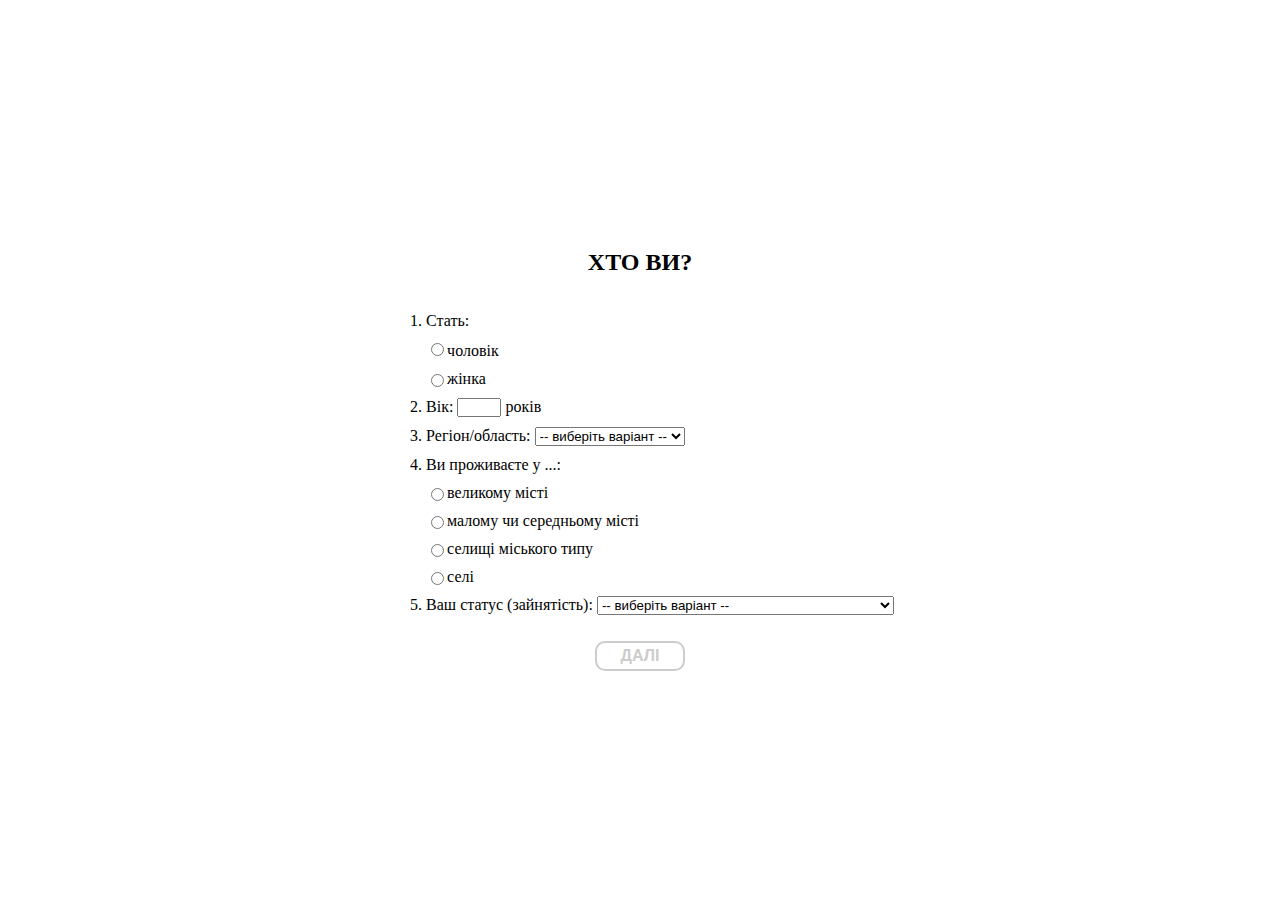
==== questionnaire.html @ efbcc4ea "init v1.0" ====
<!DOCTYPE html>
<html>
	<head>
		<meta charset="UTF-8">
		<meta name="viewport" content="width=device-width, initial-scale=1">
		<title>Довіра до суду</title>
		<link rel="stylesheet" href="css/questionnaire.css">
		<script src="https://code.jquery.com/jquery-1.12.4.min.js" integrity="sha256-ZosEbRLbNQzLpnKIkEdrPv7lOy9C27hHQ+Xp8a4MxAQ=" crossorigin="anonymous"></script>
		<script src="components/greeting.js"></script>
		<script src="components/qb1.js"></script>
		<script src="components/qb2.js"></script>
		<script src="components/qb3.js"></script>
		<script src="components/qb4.js"></script>
		<script src="components/qb5.js"></script>
		<script src="components/qb6.js"></script>
		<script src="components/qb7.js"></script>
		<script src="components/qb8.js"></script>
		<script src="components/qb9.js"></script>
		<script src="components/qb10.js"></script>
		<script src="components/qb11.js"></script>
		<script src="components/qb12.js"></script>
		<script src="components/end.js"></script>
	</head>
	<body>
		<div class="questionnaireWrapper"></div>
	</body>
</html>
---- css/questionnaire.css ----
body {
	height: 100%;
}

.qr-background {
	background-color: orange;
}

#qrcode {
  width: 256px;
  height: 256px;
  margin-top: 15px;
  border: 13px solid #fff;
}

.qr-header {
	width: 300px;
  text-align: center;
  color: white;
  text-shadow: 1px 1px 1px black;
}

.qr-header-h1 {
	font-size: 70px;
	font-weight: bold;
}

.qr-header-h2 {
	font-size: 40px;
	font-weight: bold;
}

.qr-content {
	height: 100%;
	justify-content: space-around;
	width: 700px;
	margin: 0 auto;
	cursor: pointer;
}

.flex.welcome-content {
	height: 100%;
	width: 900px;
	margin: 0 auto;
	flex-direction: column;
  justify-content: center;
  align-items: start;
  font-size: 20px;
}

.welcome-content > div {
	margin: 0 0 30px;
	text-align: left;
  font-family: "Lato", "Helvetica Neue", Helvetica, Arial, sans-serif;
  font-size: 15px;
  line-height: 1.42857143;
  color: #2c3e50;
}

.welcome-content .welcome-content-header {
  margin: 0 auto 30px;
  font-size: 39px;
}

.nextButton.center {
	margin: 0 auto;
}

.welcome-content .questionnaire-link {
	cursor: pointer;
	text-decoration: underline;
	color: #3498db;
}

.questionnaireWrapper {
	height: 100vh;
	margin: -8px;
}

.qb {
	width: 900px;
	height: 100%;
	margin: 0 auto;
	display: flex;
	justify-content: center;
	flex-direction: column;
	align-items: center;
}

.qb li, .qb .flex {
	margin: 0 0 10px;
}

.flex {
	display: flex;
	align-items: center;
}

.qb li > div {
	margin: 0 0 10px;
}

.qb  input[type="number"] {
  width: 30px;
  padding: 0 0 0 10px;
}

.qb-header, .table-container {
	margin: 0 0 30px;
}

.nextButton {
	width: 90px;
	height: 30px;
	background-color: #fff;
	border: 2px solid #5AC8FA;
	border-radius: 10px;
	cursor: pointer;
	font-size: 16px;
	font-weight: bold;
	color: #5AC8FA;
	outline: none;
}

.nextButton:hover {
	background-color: #5AC8FA;
	color: #fff;
}

.nextButton[disabled], .nextButton[disabled]:hover {
	background-color: #fff;
	border-color: #ccc;
	color: #ccc;
	cursor: default;
}

.qb-content {
	width: 100%;
}

.qb-content > div {
	margin: 0 30px 30px;
}

table {
    font-family: arial, sans-serif;
    border-collapse: collapse;
    width: 100%;
}

td, th {
    border: 1px solid #BAEBFF;
    padding: 8px;
}

tr:nth-child(even) {
    background-color: #BAEBFF;
}

.qb.final-header {
	font-size: 28px;
	letter-spacing: 3px;
	font-weight: bold;
}
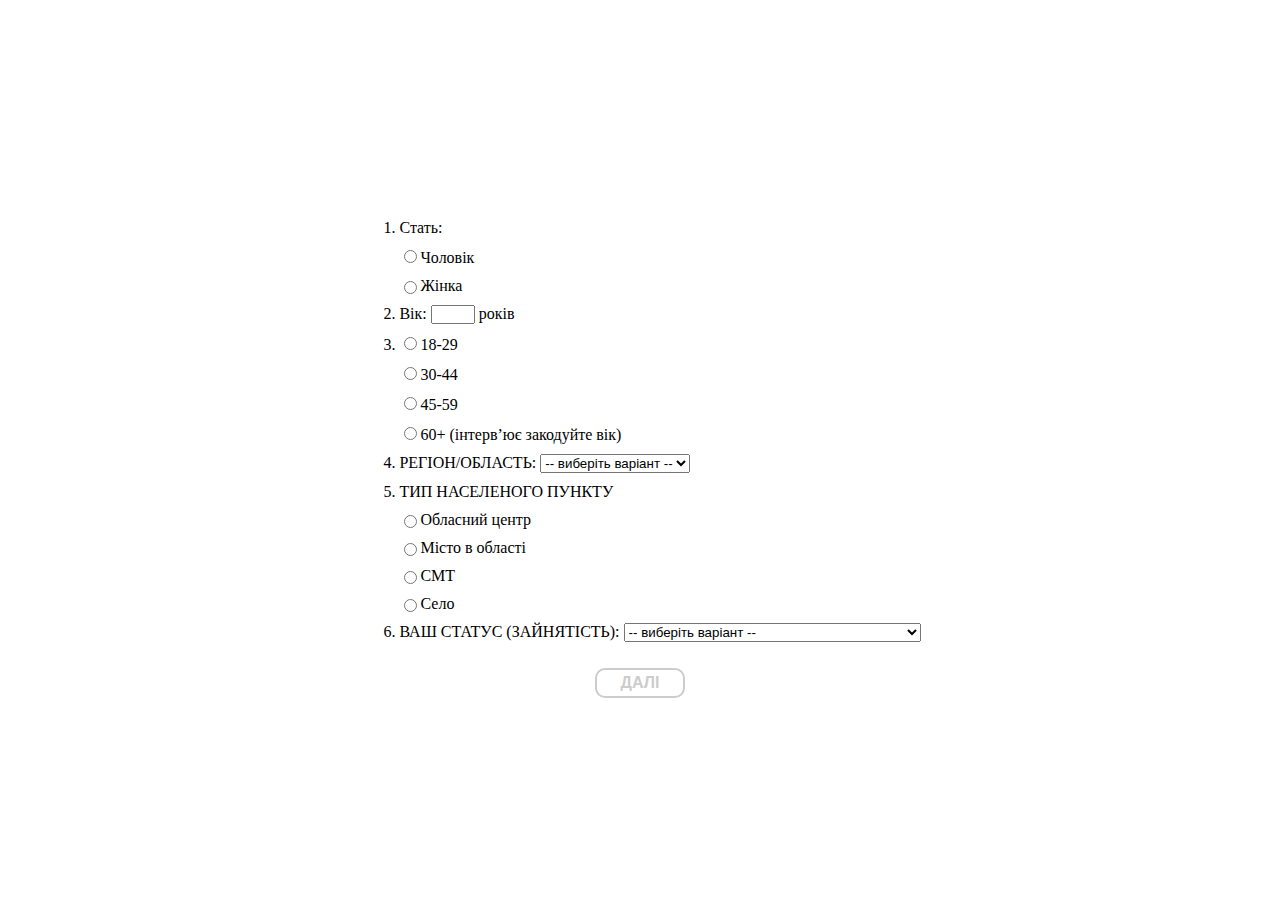
==== commit 9191707c: "v2.0" ====
--- a/questionnaire.html
+++ b/questionnaire.html
@@ -7,6 +7,7 @@
 		<link rel="stylesheet" href="css/questionnaire.css">
 		<script src="https://code.jquery.com/jquery-1.12.4.min.js" integrity="sha256-ZosEbRLbNQzLpnKIkEdrPv7lOy9C27hHQ+Xp8a4MxAQ=" crossorigin="anonymous"></script>
 		<script src="components/greeting.js"></script>
+		<script src="components/qb0.js"></script>
 		<script src="components/qb1.js"></script>
 		<script src="components/qb2.js"></script>
 		<script src="components/qb3.js"></script>
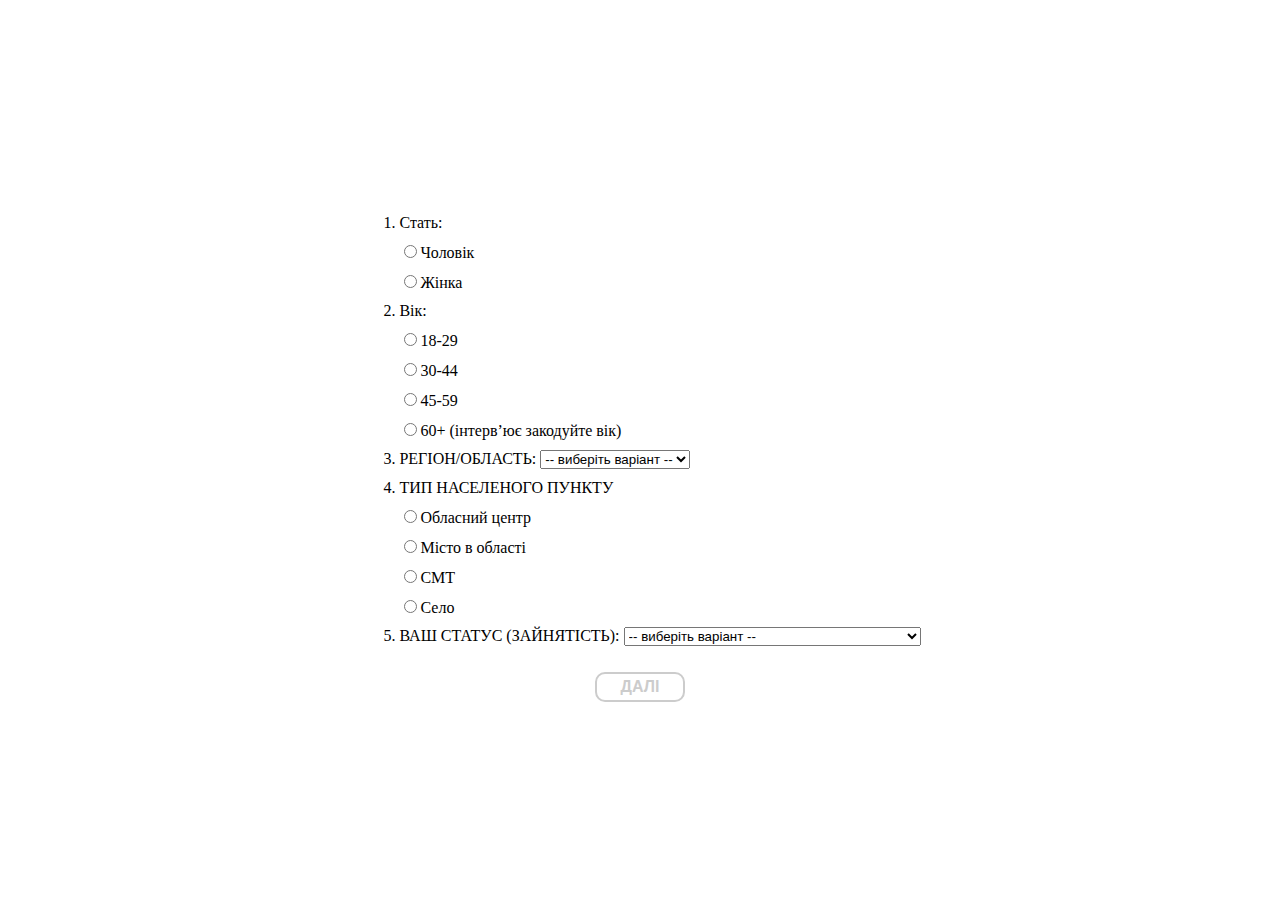
==== commit f69d2283: "v2.3.1" ====
--- a/questionnaire.html
+++ b/questionnaire.html
@@ -1,28 +1,19 @@
 <!DOCTYPE html>
-<html>
-	<head>
-		<meta charset="UTF-8">
-		<meta name="viewport" content="width=device-width, initial-scale=1">
-		<title>Довіра до суду</title>
-		<link rel="stylesheet" href="css/questionnaire.css">
-		<script src="https://code.jquery.com/jquery-1.12.4.min.js" integrity="sha256-ZosEbRLbNQzLpnKIkEdrPv7lOy9C27hHQ+Xp8a4MxAQ=" crossorigin="anonymous"></script>
-		<script src="components/greeting.js"></script>
-		<script src="components/qb0.js"></script>
-		<script src="components/qb1.js"></script>
-		<script src="components/qb2.js"></script>
-		<script src="components/qb3.js"></script>
-		<script src="components/qb4.js"></script>
-		<script src="components/qb5.js"></script>
-		<script src="components/qb6.js"></script>
-		<script src="components/qb7.js"></script>
-		<script src="components/qb8.js"></script>
-		<script src="components/qb9.js"></script>
-		<script src="components/qb10.js"></script>
-		<script src="components/qb11.js"></script>
-		<script src="components/qb12.js"></script>
-		<script src="components/end.js"></script>
-	</head>
-	<body>
-		<div class="questionnaireWrapper"></div>
-	</body>
+<html lang="en">
+<head>
+	<meta charset="UTF-8">
+	<title>Довіра до суду</title>
+</head>
+<body>
+	<script>
+	'use strict';
+
+	window.onload = () => {
+		window.QUESTIONNAIRE = window.QUESTIONNAIRE || {};
+		window.QUESTIONNAIRE.version = 2;
+		location.replace(`${location.origin}/v${window.QUESTIONNAIRE.version}${location.pathname}`);
+	}
+
+	</script>
+</body>
 </html>